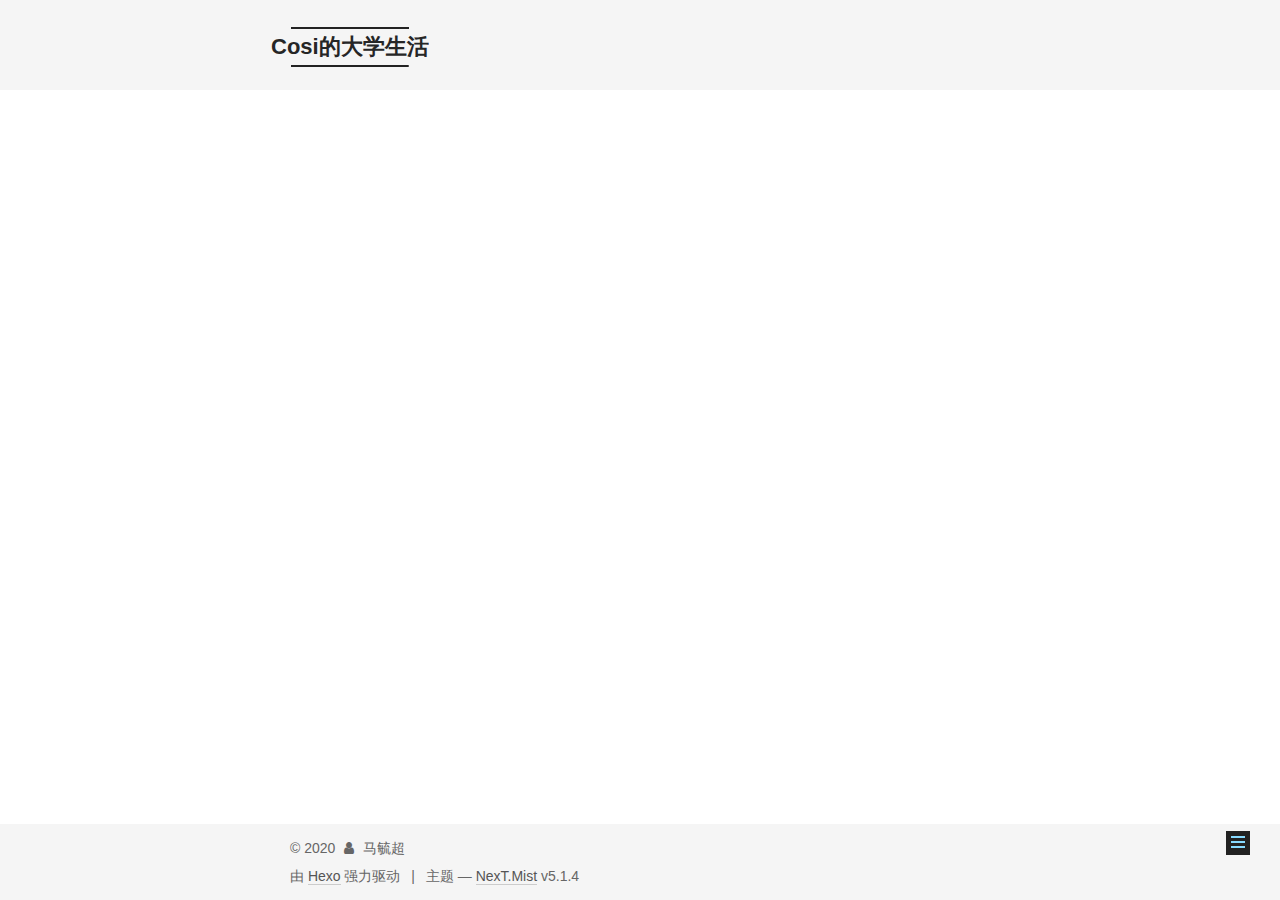
==== about/index.html @ bc575782 "Site updated: 2020-02-13 23:51:41" ====
<!DOCTYPE html>



  


<html class="theme-next mist use-motion" lang="zh-Hans">
<head>
  <meta charset="UTF-8"/>
<meta http-equiv="X-UA-Compatible" content="IE=edge" />
<meta name="viewport" content="width=device-width, initial-scale=1, maximum-scale=1"/>
<meta name="theme-color" content="#222">









<meta http-equiv="Cache-Control" content="no-transform" />
<meta http-equiv="Cache-Control" content="no-siteapp" />
















  
  
  <link href="/lib/fancybox/source/jquery.fancybox.css?v=2.1.5" rel="stylesheet" type="text/css" />







<link href="/lib/font-awesome/css/font-awesome.min.css?v=4.6.2" rel="stylesheet" type="text/css" />

<link href="/css/main.css?v=5.1.4" rel="stylesheet" type="text/css" />


  <link rel="apple-touch-icon" sizes="180x180" href="/images/apple-touch-icon-next.png?v=5.1.4">


  <link rel="icon" type="image/png" sizes="32x32" href="/images/favicon-32x32-next.png?v=5.1.4">


  <link rel="icon" type="image/png" sizes="16x16" href="/images/favicon-16x16-next.png?v=5.1.4">


  <link rel="mask-icon" href="/images/logo.svg?v=5.1.4" color="#222">





  <meta name="keywords" content="Hexo, NexT" />










<meta property="og:type" content="website">
<meta property="og:title" content="about">
<meta property="og:url" content="http://yoursite.com/about/index.html">
<meta property="og:site_name" content="Cosi的大学生活">
<meta property="article:published_time" content="2020-02-13T15:47:50.000Z">
<meta property="article:modified_time" content="2020-02-13T15:47:50.773Z">
<meta property="article:author" content="马毓超">
<meta name="twitter:card" content="summary">



<script type="text/javascript" id="hexo.configurations">
  var NexT = window.NexT || {};
  var CONFIG = {
    root: '/',
    scheme: 'Mist',
    version: '5.1.4',
    sidebar: {"position":"left","display":"post","offset":12,"b2t":false,"scrollpercent":false,"onmobile":false},
    fancybox: true,
    tabs: true,
    motion: {"enable":true,"async":false,"transition":{"post_block":"fadeIn","post_header":"slideDownIn","post_body":"slideDownIn","coll_header":"slideLeftIn","sidebar":"slideUpIn"}},
    duoshuo: {
      userId: '0',
      author: '博主'
    },
    algolia: {
      applicationID: '',
      apiKey: '',
      indexName: '',
      hits: {"per_page":10},
      labels: {"input_placeholder":"Search for Posts","hits_empty":"We didn't find any results for the search: ${query}","hits_stats":"${hits} results found in ${time} ms"}
    }
  };
</script>



  <link rel="canonical" href="http://yoursite.com/about/"/>





  <title>about | Cosi的大学生活</title>
  








<meta name="generator" content="Hexo 4.2.0"></head>

<body itemscope itemtype="http://schema.org/WebPage" lang="zh-Hans">

  
  
    
  

  <div class="container sidebar-position-left page-post-detail">
    <div class="headband"></div>

    <header id="header" class="header" itemscope itemtype="http://schema.org/WPHeader">
      <div class="header-inner"><div class="site-brand-wrapper">
  <div class="site-meta ">
    

    <div class="custom-logo-site-title">
      <a href="/"  class="brand" rel="start">
        <span class="logo-line-before"><i></i></span>
        <span class="site-title">Cosi的大学生活</span>
        <span class="logo-line-after"><i></i></span>
      </a>
    </div>
      
        <p class="site-subtitle">关于诗和远方以及眼前的苟且</p>
      
  </div>

  <div class="site-nav-toggle">
    <button>
      <span class="btn-bar"></span>
      <span class="btn-bar"></span>
      <span class="btn-bar"></span>
    </button>
  </div>
</div>

<nav class="site-nav">
  

  
    <ul id="menu" class="menu">
      
        
        <li class="menu-item menu-item-home">
          <a href="/%20" rel="section">
            
              <i class="menu-item-icon fa fa-fw fa-home"></i> <br />
            
            首页
          </a>
        </li>
      
        
        <li class="menu-item menu-item-about">
          <a href="/about/%20" rel="section">
            
              <i class="menu-item-icon fa fa-fw fa-user"></i> <br />
            
            关于
          </a>
        </li>
      
        
        <li class="menu-item menu-item-tags">
          <a href="/tags/%20" rel="section">
            
              <i class="menu-item-icon fa fa-fw fa-tags"></i> <br />
            
            标签
          </a>
        </li>
      
        
        <li class="menu-item menu-item-categories">
          <a href="/categories/%20" rel="section">
            
              <i class="menu-item-icon fa fa-fw fa-th"></i> <br />
            
            分类
          </a>
        </li>
      
        
        <li class="menu-item menu-item-archives">
          <a href="/archives/%20" rel="section">
            
              <i class="menu-item-icon fa fa-fw fa-archive"></i> <br />
            
            归档
          </a>
        </li>
      

      
    </ul>
  

  
</nav>



 </div>
    </header>

    <main id="main" class="main">
      <div class="main-inner">
        <div class="content-wrap">
          <div id="content" class="content">
            

  <div id="posts" class="posts-expand">
    
    
    
    <div class="post-block page">
      <header class="post-header">

	<h1 class="post-title" itemprop="name headline">about</h1>



</header>

      
      
      
      <div class="post-body">
        
        
          
        
      </div>
      
      
      
    </div>
    
    
    
  </div>


          </div>
          


          

  



        </div>
        
          
  
  <div class="sidebar-toggle">
    <div class="sidebar-toggle-line-wrap">
      <span class="sidebar-toggle-line sidebar-toggle-line-first"></span>
      <span class="sidebar-toggle-line sidebar-toggle-line-middle"></span>
      <span class="sidebar-toggle-line sidebar-toggle-line-last"></span>
    </div>
  </div>

  <aside id="sidebar" class="sidebar">
    
    <div class="sidebar-inner">

      

      

      <section class="site-overview-wrap sidebar-panel sidebar-panel-active">
        <div class="site-overview">
          <div class="site-author motion-element" itemprop="author" itemscope itemtype="http://schema.org/Person">
            
              <p class="site-author-name" itemprop="name">马毓超</p>
              <p class="site-description motion-element" itemprop="description"></p>
          </div>

          <nav class="site-state motion-element">

            
              <div class="site-state-item site-state-posts">
              
                <a href="/archives/%20%7C%7C%20archive">
              
                  <span class="site-state-item-count">1</span>
                  <span class="site-state-item-name">日志</span>
                </a>
              </div>
            

            

            

          </nav>

          

          

          
          

          
          

          

        </div>
      </section>

      

      

    </div>
  </aside>


        
      </div>
    </main>

    <footer id="footer" class="footer">
      <div class="footer-inner">
        <div class="copyright">&copy; <span itemprop="copyrightYear">2020</span>
  <span class="with-love">
    <i class="fa fa-user"></i>
  </span>
  <span class="author" itemprop="copyrightHolder">马毓超</span>

  
</div>


  <div class="powered-by">由 <a class="theme-link" target="_blank" href="https://hexo.io">Hexo</a> 强力驱动</div>



  <span class="post-meta-divider">|</span>



  <div class="theme-info">主题 &mdash; <a class="theme-link" target="_blank" href="https://github.com/iissnan/hexo-theme-next">NexT.Mist</a> v5.1.4</div>




        







        
      </div>
    </footer>

    
      <div class="back-to-top">
        <i class="fa fa-arrow-up"></i>
        
      </div>
    

    

  </div>

  

<script type="text/javascript">
  if (Object.prototype.toString.call(window.Promise) !== '[object Function]') {
    window.Promise = null;
  }
</script>









  












  
  
    <script type="text/javascript" src="/lib/jquery/index.js?v=2.1.3"></script>
  

  
  
    <script type="text/javascript" src="/lib/fastclick/lib/fastclick.min.js?v=1.0.6"></script>
  

  
  
    <script type="text/javascript" src="/lib/jquery_lazyload/jquery.lazyload.js?v=1.9.7"></script>
  

  
  
    <script type="text/javascript" src="/lib/velocity/velocity.min.js?v=1.2.1"></script>
  

  
  
    <script type="text/javascript" src="/lib/velocity/velocity.ui.min.js?v=1.2.1"></script>
  

  
  
    <script type="text/javascript" src="/lib/fancybox/source/jquery.fancybox.pack.js?v=2.1.5"></script>
  


  


  <script type="text/javascript" src="/js/src/utils.js?v=5.1.4"></script>

  <script type="text/javascript" src="/js/src/motion.js?v=5.1.4"></script>



  
  

  
  <script type="text/javascript" src="/js/src/scrollspy.js?v=5.1.4"></script>
<script type="text/javascript" src="/js/src/post-details.js?v=5.1.4"></script>



  


  <script type="text/javascript" src="/js/src/bootstrap.js?v=5.1.4"></script>



  


  




	





  





  












  





  

  

  

  
  

  

  

  

</body>
</html>
---- css/main.css ----
/* normalize.css v3.0.2 | MIT License | git.io/normalize */
html {
  font-family: sans-serif; /* 1 */
  -ms-text-size-adjust: 100%; /* 2 */
  -webkit-text-size-adjust: 100%; /* 2 */
}
body {
  margin: 0;
}
article,
aside,
details,
figcaption,
figure,
footer,
header,
hgroup,
main,
menu,
nav,
section,
summary {
  display: block;
}
audio,
canvas,
progress,
video {
  display: inline-block; /* 1 */
  vertical-align: baseline; /* 2 */
}
audio:not([controls]) {
  display: none;
  height: 0;
}
[hidden],
template {
  display: none;
}
a {
  background-color: transparent;
}
a:active,
a:hover {
  outline: 0;
}
abbr[title] {
  border-bottom: 1px dotted;
}
b,
strong {
  font-weight: bold;
}
dfn {
  font-style: italic;
}
h1 {
  font-size: 2em;
  margin: 0.67em 0;
}
mark {
  background: #ff0;
  color: #000;
}
small {
  font-size: 80%;
}
sub,
sup {
  font-size: 75%;
  line-height: 0;
  position: relative;
  vertical-align: baseline;
}
sup {
  top: -0.5em;
}
sub {
  bottom: -0.25em;
}
img {
  border: 0;
}
svg:not(:root) {
  overflow: hidden;
}
figure {
  margin: 1em 40px;
}
hr {
  -moz-box-sizing: content-box;
  box-sizing: content-box;
  height: 0;
}
pre {
  overflow: auto;
}
code,
kbd,
pre,
samp {
  font-family: monospace, monospace;
  font-size: 1em;
}
button,
input,
optgroup,
select,
textarea {
  color: inherit; /* 1 */
  font: inherit; /* 2 */
  margin: 0; /* 3 */
}
button {
  overflow: visible;
}
button,
select {
  text-transform: none;
}
button,
html input[type="button"],
input[type="reset"],
input[type="submit"] {
  -webkit-appearance: button; /* 2 */
  cursor: pointer; /* 3 */
}
button[disabled],
html input[disabled] {
  cursor: default;
}
button::-moz-focus-inner,
input::-moz-focus-inner {
  border: 0;
  padding: 0;
}
input {
  line-height: normal;
}
input[type="checkbox"],
input[type="radio"] {
  box-sizing: border-box; /* 1 */
  padding: 0; /* 2 */
}
input[type="number"]::-webkit-inner-spin-button,
input[type="number"]::-webkit-outer-spin-button {
  height: auto;
}
input[type="search"] {
  -webkit-appearance: textfield; /* 1 */
  -moz-box-sizing: content-box;
  -webkit-box-sizing: content-box; /* 2 */
  box-sizing: content-box;
}
input[type="search"]::-webkit-search-cancel-button,
input[type="search"]::-webkit-search-decoration {
  -webkit-appearance: none;
}
fieldset {
  border: 1px solid #c0c0c0;
  margin: 0 2px;
  padding: 0.35em 0.625em 0.75em;
}
legend {
  border: 0; /* 1 */
  padding: 0; /* 2 */
}
textarea {
  overflow: auto;
}
optgroup {
  font-weight: bold;
}
table {
  border-collapse: collapse;
  border-spacing: 0;
}
td,
th {
  padding: 0;
}
::selection {
  background: #262a30;
  color: #fff;
}
body {
  position: relative;
  font-family: 'Lato', "PingFang SC", "Microsoft YaHei", sans-serif;
  font-size: 14px;
  line-height: 2;
  color: #555;
  background: #fff;
}
@media (max-width: 767px) {
  body {
    padding-right: 0 !important;
  }
}
@media (min-width: 768px) and (max-width: 991px) {
  body {
    padding-right: 0 !important;
  }
}
@media (min-width: 1600px) {
  body {
    font-size: 16px;
  }
}
h1,
h2,
h3,
h4,
h5,
h6 {
  margin: 0;
  padding: 0;
  font-weight: bold;
  line-height: 1.5;
  font-family: 'Lato', "PingFang SC", "Microsoft YaHei", sans-serif;
}
h2,
h3,
h4,
h5,
h6 {
  margin: 20px 0 15px;
}
h1 {
  font-size: 24px;
}
@media (max-width: 767px) {
  h1 {
    font-size: 20px;
  }
}
h2 {
  font-size: 22px;
}
@media (max-width: 767px) {
  h2 {
    font-size: 18px;
  }
}
h3 {
  font-size: 20px;
}
@media (max-width: 767px) {
  h3 {
    font-size: 16px;
  }
}
h4 {
  font-size: 18px;
}
@media (max-width: 767px) {
  h4 {
    font-size: 14px;
  }
}
h5 {
  font-size: 16px;
}
@media (max-width: 767px) {
  h5 {
    font-size: 12px;
  }
}
h6 {
  font-size: 14px;
}
@media (max-width: 767px) {
  h6 {
    font-size: 10px;
  }
}
p {
  margin: 0 0 20px 0;
}
a {
  color: #555;
  text-decoration: none;
  outline: none;
  border-bottom: 1px solid #999;
  word-wrap: break-word;
}
a:hover {
  color: #222;
  border-bottom-color: #222;
}
blockquote {
  margin: 0;
  padding: 0;
}
img {
  display: block;
  margin: auto;
  max-width: 100%;
  height: auto;
}
hr {
  margin: 40px 0;
  height: 3px;
  border: none;
  background-color: #ddd;
  background-image: repeating-linear-gradient(-45deg, #fff, #fff 4px, transparent 4px, transparent 8px);
}
blockquote {
  padding: 0 15px;
  color: #666;
  border-left: 4px solid #ddd;
}
blockquote cite::before {
  content: "-";
  padding: 0 5px;
}
dt {
  font-weight: 700;
}
dd {
  margin: 0;
  padding: 0;
}
kbd {
  border: 1px solid #ccc;
  border-radius: 0.2em;
  box-shadow: 0.1em 0.1em 0.2em rgba(0,0,0,0.1);
  background-color: #f9f9f9;
  font-family: inherit;
  background-image: -webkit-linear-gradient(top, #eee, #fff, #eee);
  padding: 0.1em 0.3em;
  white-space: nowrap;
}
.text-left {
  text-align: left;
}
.text-center {
  text-align: center;
}
.text-right {
  text-align: right;
}
.text-justify {
  text-align: justify;
}
.text-nowrap {
  white-space: nowrap;
}
.text-lowercase {
  text-transform: lowercase;
}
.text-uppercase {
  text-transform: uppercase;
}
.text-capitalize {
  text-transform: capitalize;
}
.center-block {
  display: block;
  margin-left: auto;
  margin-right: auto;
}
.clearfix:before,
.clearfix:after {
  content: " ";
  display: table;
}
.clearfix:after {
  clear: both;
}
.pullquote {
  width: 45%;
}
.pullquote.left {
  float: left;
  margin-left: 5px;
  margin-right: 10px;
}
.pullquote.right {
  float: right;
  margin-left: 10px;
  margin-right: 5px;
}
.affix.affix.affix {
  position: fixed;
}
.translation {
  margin-top: -20px;
  font-size: 14px;
  color: #999;
}
.scrollbar-measure {
  width: 100px;
  height: 100px;
  overflow: scroll;
  position: absolute;
  top: -9999px;
}
.use-motion .motion-element {
  opacity: 0;
}
table {
  margin: 20px 0;
  width: 100%;
  border-collapse: collapse;
  border-spacing: 0;
  border: 1px solid #ddd;
  font-size: 14px;
  table-layout: fixed;
  word-wrap: break-all;
}
table>tbody>tr:nth-of-type(odd) {
  background-color: #f9f9f9;
}
table>tbody>tr:hover {
  background-color: #f5f5f5;
}
caption,
th,
td {
  padding: 8px;
  text-align: left;
  vertical-align: middle;
  font-weight: normal;
}
th,
td {
  border-bottom: 3px solid #ddd;
  border-right: 1px solid #eee;
}
th {
  padding-bottom: 10px;
  font-weight: 700;
}
td {
  border-bottom-width: 1px;
}
html,
body {
  height: 100%;
}
.container {
  position: relative;
  min-height: 100%;
}
.header-inner {
  margin: 0 auto;
  padding: 100px 0 70px;
  width: 700px;
}
@media (min-width: 1600px) {
  .container .header-inner {
    width: 900px;
  }
}
.main {
  padding-bottom: 150px;
}
.main-inner {
  margin: 0 auto;
  width: 700px;
}
@media (min-width: 1600px) {
  .container .main-inner {
    width: 900px;
  }
}
.footer {
  position: absolute;
  left: 0;
  bottom: 0;
  width: 100%;
  min-height: 50px;
}
.footer-inner {
  box-sizing: border-box;
  margin: 20px auto;
  width: 700px;
}
@media (min-width: 1600px) {
  .container .footer-inner {
    width: 900px;
  }
}
pre,
.highlight {
  overflow: auto;
  margin: 20px 0;
  padding: 0;
  font-size: 13px;
  color: #4d4d4c;
  background: #f7f7f7;
  line-height: 1.6;
}
pre,
code {
  font-family: consolas, Menlo, "PingFang SC", "Microsoft YaHei", monospace;
}
code {
  padding: 2px 4px;
  word-wrap: break-word;
  color: #555;
  background: #eee;
  border-radius: 3px;
  font-size: 13px;
}
pre {
  padding: 10px;
}
pre code {
  padding: 0;
  color: #4d4d4c;
  background: none;
  text-shadow: none;
}
.highlight {
  border-radius: 1px;
}
.highlight pre {
  border: none;
  margin: 0;
  padding: 10px 0;
}
.highlight table {
  margin: 0;
  width: auto;
  border: none;
}
.highlight td {
  border: none;
  padding: 0;
}
.highlight figcaption {
  font-size: 1em;
  color: #4d4d4c;
  line-height: 1em;
  margin-bottom: 1em;
}
.highlight figcaption:before,
.highlight figcaption:after {
  content: " ";
  display: table;
}
.highlight figcaption:after {
  clear: both;
}
.highlight figcaption a {
  float: right;
  color: #4d4d4c;
}
.highlight figcaption a:hover {
  border-bottom-color: #4d4d4c;
}
.highlight .gutter pre {
  padding-left: 10px;
  padding-right: 10px;
  color: #869194;
  text-align: right;
  background-color: #eff2f3;
}
.highlight .code pre {
  width: 100%;
  padding-left: 10px;
  padding-right: 10px;
  background-color: #f7f7f7;
}
.highlight .line {
  height: 20px;
}
.gutter {
  -webkit-user-select: none;
  -moz-user-select: none;
  -ms-user-select: none;
  user-select: none;
}
.gist table {
  width: auto;
}
.gist table td {
  border: none;
}
pre .deletion {
  background: #fdd;
}
pre .addition {
  background: #dfd;
}
pre .meta {
  color: #8959a8;
}
pre .comment {
  color: #8e908c;
}
pre .variable,
pre .attribute,
pre .tag,
pre .regexp,
pre .ruby .constant,
pre .xml .tag .title,
pre .xml .pi,
pre .xml .doctype,
pre .html .doctype,
pre .css .id,
pre .css .class,
pre .css .pseudo {
  color: #c82829;
}
pre .number,
pre .preprocessor,
pre .built_in,
pre .literal,
pre .params,
pre .constant,
pre .command {
  color: #f5871f;
}
pre .ruby .class .title,
pre .css .rules .attribute,
pre .string,
pre .value,
pre .inheritance,
pre .header,
pre .ruby .symbol,
pre .xml .cdata,
pre .special,
pre .number,
pre .formula {
  color: #718c00;
}
pre .title,
pre .css .hexcolor {
  color: #3e999f;
}
pre .function,
pre .python .decorator,
pre .python .title,
pre .ruby .function .title,
pre .ruby .title .keyword,
pre .perl .sub,
pre .javascript .title,
pre .coffeescript .title {
  color: #4271ae;
}
pre .keyword,
pre .javascript .function {
  color: #8959a8;
}
.full-image.full-image.full-image.full-image {
  border: none;
  max-width: 100%;
  width: auto;
  margin: 20px auto 25px;
}
@media (min-width: 992px) {
  .full-image.full-image.full-image.full-image {
    max-width: none;
    width: 110%;
    margin: 25px -5%;
  }
}
.blockquote-center,
.page-home .post-type-quote blockquote,
.page-post-detail .post-type-quote blockquote {
  position: relative;
  margin: 40px 0;
  padding: 0;
  border-left: none;
  text-align: center;
}
.blockquote-center::before,
.page-home .post-type-quote blockquote::before,
.page-post-detail .post-type-quote blockquote::before,
.blockquote-center::after,
.page-home .post-type-quote blockquote::after,
.page-post-detail .post-type-quote blockquote::after {
  position: absolute;
  content: ' ';
  display: block;
  width: 100%;
  height: 24px;
  opacity: 0.2;
  background-repeat: no-repeat;
  background-position: 0 -6px;
  background-size: 22px 22px;
}
.blockquote-center::before,
.page-home .post-type-quote blockquote::before,
.page-post-detail .post-type-quote blockquote::before {
  top: -20px;
  background-image: url("../images/quote-l.svg");
  border-top: 1px solid #ccc;
}
.blockquote-center::after,
.page-home .post-type-quote blockquote::after,
.page-post-detail .post-type-quote blockquote::after {
  bottom: -20px;
  background-image: url("../images/quote-r.svg");
  border-bottom: 1px solid #ccc;
  background-position: 100% 8px;
}
.blockquote-center p,
.page-home .post-type-quote blockquote p,
.page-post-detail .post-type-quote blockquote p,
.blockquote-center div,
.page-home .post-type-quote blockquote div,
.page-post-detail .post-type-quote blockquote div {
  text-align: center;
}
.post .post-body .group-picture img {
  box-sizing: border-box;
  padding: 0 3px;
  border: none;
}
.post .group-picture-row {
  overflow: hidden;
  margin-top: 6px;
}
.post .group-picture-row:first-child {
  margin-top: 0;
}
.post .group-picture-column {
  float: left;
}
.page-post-detail .post-body .group-picture-column {
  float: none;
  margin-top: 10px;
  width: auto !important;
}
.page-post-detail .post-body .group-picture-column img {
  margin: 0 auto;
}
.page-archive .group-picture-container {
  overflow: hidden;
}
.page-archive .group-picture-row {
  float: left;
}
.page-archive .group-picture-row:first-child {
  margin-top: 6px;
}
.page-archive .group-picture-column {
  max-width: 150px;
  max-height: 150px;
}
.post-body .note {
  position: relative;
  padding: 15px;
  margin-bottom: 20px;
  border: 1px solid #eee;
  border-left-width: 5px;
  border-radius: 3px;
}
.post-body .note h2,
.post-body .note h3,
.post-body .note h4,
.post-body .note h5,
.post-body .note h6 {
  margin-top: 0;
  margin-bottom: 0;
  border-bottom: initial;
  padding-top: 0 !important;
}
.post-body .note p:first-child,
.post-body .note ul:first-child,
.post-body .note ol:first-child,
.post-body .note table:first-child,
.post-body .note pre:first-child,
.post-body .note blockquote:first-child {
  margin-top: 0;
}
.post-body .note p:last-child,
.post-body .note ul:last-child,
.post-body .note ol:last-child,
.post-body .note table:last-child,
.post-body .note pre:last-child,
.post-body .note blockquote:last-child {
  margin-bottom: 0;
}
.post-body .note.default {
  border-left-color: #777;
}
.post-body .note.default h2,
.post-body .note.default h3,
.post-body .note.default h4,
.post-body .note.default h5,
.post-body .note.default h6 {
  color: #777;
}
.post-body .note.primary {
  border-left-color: #6f42c1;
}
.post-body .note.primary h2,
.post-body .note.primary h3,
.post-body .note.primary h4,
.post-body .note.primary h5,
.post-body .note.primary h6 {
  color: #6f42c1;
}
.post-body .note.info {
  border-left-color: #428bca;
}
.post-body .note.info h2,
.post-body .note.info h3,
.post-body .note.info h4,
.post-body .note.info h5,
.post-body .note.info h6 {
  color: #428bca;
}
.post-body .note.success {
  border-left-color: #5cb85c;
}
.post-body .note.success h2,
.post-body .note.success h3,
.post-body .note.success h4,
.post-body .note.success h5,
.post-body .note.success h6 {
  color: #5cb85c;
}
.post-body .note.warning {
  border-left-color: #f0ad4e;
}
.post-body .note.warning h2,
.post-body .note.warning h3,
.post-body .note.warning h4,
.post-body .note.warning h5,
.post-body .note.warning h6 {
  color: #f0ad4e;
}
.post-body .note.danger {
  border-left-color: #d9534f;
}
.post-body .note.danger h2,
.post-body .note.danger h3,
.post-body .note.danger h4,
.post-body .note.danger h5,
.post-body .note.danger h6 {
  color: #d9534f;
}
.post-body .label {
  display: inline;
  padding: 0 2px;
  white-space: nowrap;
}
.post-body .label.default {
  background-color: #f0f0f0;
}
.post-body .label.primary {
  background-color: #efe6f7;
}
.post-body .label.info {
  background-color: #e5f2f8;
}
.post-body .label.success {
  background-color: #e7f4e9;
}
.post-body .label.warning {
  background-color: #fcf6e1;
}
.post-body .label.danger {
  background-color: #fae8eb;
}
.post-body .tabs {
  position: relative;
  display: block;
  margin-bottom: 20px;
  padding-top: 10px;
}
.post-body .tabs ul.nav-tabs {
  margin: 0;
  padding: 0;
  display: flex;
  margin-bottom: -1px;
}
@media (max-width: 413px) {
  .post-body .tabs ul.nav-tabs {
    display: block;
    margin-bottom: 5px;
  }
}
.post-body .tabs ul.nav-tabs li.tab {
  list-style-type: none !important;
  margin: 0 0.25em 0 0;
  border-top: 3px solid transparent;
  border-left: 1px solid transparent;
  border-right: 1px solid transparent;
}
@media (max-width: 413px) {
  .post-body .tabs ul.nav-tabs li.tab {
    margin: initial;
    border-top: 1px solid transparent;
    border-left: 3px solid transparent;
    border-right: 1px solid transparent;
    border-bottom: 1px solid transparent;
  }
}
.post-body .tabs ul.nav-tabs li.tab a {
  outline: 0;
  border-bottom: initial;
  display: block;
  line-height: 1.8em;
  padding: 0.25em 0.75em;
  transition-duration: 0.2s;
  transition-timing-function: ease-out;
  transition-delay: 0s;
}
.post-body .tabs ul.nav-tabs li.tab a i {
  width: 1.285714285714286em;
}
.post-body .tabs ul.nav-tabs li.tab.active {
  border-top: 3px solid #fc6423;
  border-left: 1px solid #ddd;
  border-right: 1px solid #ddd;
  background-color: #fff;
}
@media (max-width: 413px) {
  .post-body .tabs ul.nav-tabs li.tab.active {
    border-top: 1px solid #ddd;
    border-left: 3px solid #fc6423;
    border-right: 1px solid #ddd;
    border-bottom: 1px solid #ddd;
  }
}
.post-body .tabs ul.nav-tabs li.tab.active a {
  cursor: default;
  color: #555;
}
.post-body .tabs .tab-content {
  background-color: #fff;
}
.post-body .tabs .tab-content .tab-pane {
  border: 1px solid #ddd;
  padding: 20px 20px 0 20px;
}
.post-body .tabs .tab-content .tab-pane:not(.active) {
  display: none !important;
}
.post-body .tabs .tab-content .tab-pane.active {
  display: block !important;
}
.btn {
  display: inline-block;
  padding: 0 20px;
  font-size: 14px;
  color: #555;
  background: transparent;
  border: 2px solid #222;
  text-decoration: none;
  border-radius: 0;
  transition-property: background-color;
  transition-duration: 0.2s;
  transition-timing-function: ease-in-out;
  transition-delay: 0s;
  line-height: 2;
}
.btn:hover {
  border-color: #222;
  color: #222;
  background: #fff;
}
.btn +.btn {
  margin: 0 0 8px 8px;
}
.btn .fa-fw {
  width: 1.285714285714286em;
  text-align: left;
}
.btn-bar {
  display: block;
  width: 22px;
  height: 2px;
  background: #555;
  border-radius: 1px;
}
.btn-bar+.btn-bar {
  margin-top: 4px;
}
.pagination {
  margin: 120px 0 40px;
  text-align: center;
  border-top: 1px solid #eee;
}
.page-number-basic,
.pagination .prev,
.pagination .next,
.pagination .page-number,
.pagination .space {
  display: inline-block;
  position: relative;
  top: -1px;
  margin: 0 10px;
  padding: 0 11px;
}
@media (max-width: 767px) {
  .page-number-basic,
  .pagination .prev,
  .pagination .next,
  .pagination .page-number,
  .pagination .space {
    margin: 0 5px;
  }
}
.pagination .prev,
.pagination .next,
.pagination .page-number {
  border-bottom: 0;
  border-top: 1px solid #eee;
  transition-property: border-color;
  transition-duration: 0.2s;
  transition-timing-function: ease-in-out;
  transition-delay: 0s;
}
.pagination .prev:hover,
.pagination .next:hover,
.pagination .page-number:hover {
  border-top-color: #222;
}
.pagination .space {
  padding: 0;
  margin: 0;
}
.pagination .prev {
  margin-left: 0;
}
.pagination .next {
  margin-right: 0;
}
.pagination .page-number.current {
  color: #fff;
  background: #ccc;
  border-top-color: #ccc;
}
@media (max-width: 767px) {
  .pagination {
    border-top: none;
  }
  .pagination .prev,
  .pagination .next,
  .pagination .page-number {
    margin-bottom: 10px;
    border-top: 0;
    border-bottom: 1px solid #eee;
    padding: 0 10px;
  }
  .pagination .prev:hover,
  .pagination .next:hover,
  .pagination .page-number:hover {
    border-bottom-color: #222;
  }
}
.comments {
  margin: 60px 20px 0;
}
.tag-cloud {
  text-align: center;
}
.tag-cloud a {
  display: inline-block;
  margin: 10px;
}
.back-to-top {
  box-sizing: border-box;
  position: fixed;
  bottom: -100px;
  right: 30px;
  z-index: 1050;
  padding: 0 6px;
  width: 24px;
  background: #222;
  font-size: 12px;
  opacity: 1;
  color: #fff;
  cursor: pointer;
  text-align: center;
  -webkit-transform: translateZ(0);
  transition-property: bottom;
  transition-duration: 0.2s;
  transition-timing-function: ease-in-out;
  transition-delay: 0s;
}
@media (min-width: 768px) and (max-width: 991px) {
  .back-to-top {
    display: none !important;
  }
}
@media (max-width: 767px) {
  .back-to-top {
    display: none !important;
  }
}
.back-to-top.back-to-top-on {
  bottom: 19px;
}
.header {
  background: transparent;
}
.header-inner {
  position: relative;
}
.headband {
  height: 3px;
  background: #222;
}
.site-meta {
  margin: 0;
  text-align: left;
}
@media (max-width: 767px) {
  .site-meta {
    text-align: center;
  }
}
.brand {
  position: relative;
  display: inline-block;
  padding: 0 40px;
  color: #222;
  background: #222;
  border-bottom: none;
}
.brand:hover {
  color: #222;
}
.logo {
  display: inline-block;
  margin-right: 5px;
  line-height: 36px;
  vertical-align: top;
}
.site-title {
  display: inline-block;
  vertical-align: top;
  line-height: 36px;
  font-size: 20px;
  font-weight: normal;
  font-family: 'Lato', "PingFang SC", "Microsoft YaHei", sans-serif;
}
.site-subtitle {
  margin-top: 10px;
  font-size: 13px;
  color: #999;
}
.use-motion .brand {
  opacity: 0;
}
.use-motion .logo,
.use-motion .site-title,
.use-motion .site-subtitle {
  opacity: 0;
  position: relative;
  top: -10px;
}
.site-nav-toggle {
  display: none;
  position: absolute;
  top: 10px;
  left: 10px;
}
@media (max-width: 767px) {
  .site-nav-toggle {
    display: block;
  }
}
.site-nav-toggle button {
  margin-top: 2px;
  padding: 9px 10px;
  background: transparent;
  border: none;
}
@media (max-width: 767px) {
  .site-nav {
    display: none;
    margin: 0 -10px;
    padding: 0 10px;
    clear: both;
    border-top: 1px solid #ddd;
  }
}
@media (min-width: 768px) and (max-width: 991px) {
  .site-nav {
    display: block !important;
  }
}
@media (min-width: 992px) {
  .site-nav {
    display: block !important;
  }
}
.menu {
  margin-top: 20px;
  padding-left: 0;
  text-align: center;
}
.menu .menu-item {
  display: inline-block;
  margin: 0 10px;
  list-style: none;
}
@media screen and (max-width: 767px) {
  .menu .menu-item {
    margin-top: 10px;
  }
}
.menu .menu-item a {
  display: block;
  font-size: 13px;
  line-height: inherit;
  border-bottom: 1px solid transparent;
  transition-property: border-color;
  transition-duration: 0.2s;
  transition-timing-function: ease-in-out;
  transition-delay: 0s;
}
.menu .menu-item a:hover {
  border-bottom-color: #222;
}
.menu .menu-item .fa {
  margin-right: 5px;
}
.use-motion .menu-item {
  opacity: 0;
}
.post-body {
  font-family: 'Lato', "PingFang SC", "Microsoft YaHei", sans-serif;
}
@media (max-width: 767px) {
  .post-body {
    word-break: break-word;
  }
}
.post-body .fancybox img {
  display: block !important;
  margin: 0 auto;
  cursor: pointer;
  cursor: zoom-in;
  cursor: -webkit-zoom-in;
}
.post-body .image-caption,
.post-body .figure .caption {
  margin: -20px auto 15px;
  text-align: center;
  font-size: 14px;
  color: #999;
  font-weight: bold;
  line-height: 1;
}
.post-sticky-flag {
  display: inline-block;
  font-size: 16px;
  -ms-transform: rotate(30deg);
  -webkit-transform: rotate(30deg);
  -moz-transform: rotate(30deg);
  -ms-transform: rotate(30deg);
  -o-transform: rotate(30deg);
  transform: rotate(30deg);
}
.use-motion .post-block,
.use-motion .pagination,
.use-motion .comments {
  opacity: 0;
}
.use-motion .post-header {
  opacity: 0;
}
.use-motion .post-body {
  opacity: 0;
}
.use-motion .collection-title {
  opacity: 0;
}
.posts-expand {
  padding-top: 40px;
}
@media (max-width: 767px) {
  .posts-expand {
    margin: 0 20px;
  }
  .post-body pre .gutter pre {
    padding-right: 10px;
  }
  .post-body .highlight {
    margin-left: 0px;
    margin-right: 0px;
    padding: 0;
  }
  .post-body .highlight .gutter pre {
    padding-right: 10px;
  }
}
@media (min-width: 992px) {
  .posts-expand .post-body {
    text-align: justify;
  }
}
.posts-expand .post-body h2,
.posts-expand .post-body h3,
.posts-expand .post-body h4,
.posts-expand .post-body h5,
.posts-expand .post-body h6 {
  padding-top: 10px;
}
.posts-expand .post-body h2 .header-anchor,
.posts-expand .post-body h3 .header-anchor,
.posts-expand .post-body h4 .header-anchor,
.posts-expand .post-body h5 .header-anchor,
.posts-expand .post-body h6 .header-anchor {
  float: right;
  margin-left: 10px;
  color: #ccc;
  border-bottom-style: none;
  visibility: hidden;
}
.posts-expand .post-body h2 .header-anchor:hover,
.posts-expand .post-body h3 .header-anchor:hover,
.posts-expand .post-body h4 .header-anchor:hover,
.posts-expand .post-body h5 .header-anchor:hover,
.posts-expand .post-body h6 .header-anchor:hover {
  color: inherit;
}
.posts-expand .post-body h2:hover .header-anchor,
.posts-expand .post-body h3:hover .header-anchor,
.posts-expand .post-body h4:hover .header-anchor,
.posts-expand .post-body h5:hover .header-anchor,
.posts-expand .post-body h6:hover .header-anchor {
  visibility: visible;
}
.posts-expand .post-body ul li {
  list-style: circle;
}
.posts-expand .post-body img {
  box-sizing: border-box;
  margin: auto;
  padding: 3px;
  border: 1px solid #ddd;
}
.posts-expand .post-body .fancybox img {
  margin: 0 auto 25px;
}
@media (max-width: 767px) {
  .posts-collapse {
    margin: 0 20px;
  }
  .posts-collapse .post-title,
  .posts-collapse .post-meta {
    display: block;
    width: auto;
    text-align: left;
  }
}
.posts-collapse {
  position: relative;
  z-index: 1010;
  margin-left: 0;
}
.posts-collapse::after {
  content: " ";
  position: absolute;
  top: 20px;
  left: 0;
  margin-left: -2px;
  width: 4px;
  height: 100%;
  background: #f5f5f5;
  z-index: -1;
}
@media (max-width: 767px) {
  .posts-collapse {
    margin: 0 20px;
  }
}
.posts-collapse .collection-title {
  position: relative;
  margin: 60px 0;
}
.posts-collapse .collection-title h1,
.posts-collapse .collection-title h2 {
  margin-left: 20px;
}
.posts-collapse .collection-title small {
  color: #bbb;
  margin-left: 5px;
}
.posts-collapse .collection-title::before {
  content: " ";
  position: absolute;
  left: 0;
  top: 50%;
  margin-left: -4px;
  margin-top: -4px;
  width: 8px;
  height: 8px;
  background: #bbb;
  border-radius: 50%;
}
.posts-collapse .post {
  margin: 30px 0;
}
.posts-collapse .post-header {
  position: relative;
  transition-duration: 0.2s;
  transition-timing-function: ease-in-out;
  transition-delay: 0s;
  transition-property: border;
  border-bottom: 1px dashed #ccc;
}
.posts-collapse .post-header::before {
  content: " ";
  position: absolute;
  left: 0;
  top: 12px;
  width: 6px;
  height: 6px;
  margin-left: -4px;
  background: #bbb;
  border-radius: 50%;
  border: 1px solid #fff;
  transition-duration: 0.2s;
  transition-timing-function: ease-in-out;
  transition-delay: 0s;
  transition-property: background;
}
.posts-collapse .post-header:hover {
  border-bottom-color: #666;
}
.posts-collapse .post-header:hover::before {
  background: #222;
}
.posts-collapse .post-meta {
  position: absolute;
  font-size: 12px;
  left: 20px;
  top: 5px;
}
.posts-collapse .post-comments-count {
  display: none;
}
.posts-collapse .post-title {
  margin-left: 60px;
  font-size: 16px;
  font-weight: normal;
  line-height: inherit;
}
.posts-collapse .post-title::after {
  margin-left: 3px;
  opacity: 0.6;
}
.posts-collapse .post-title a {
  color: #666;
  border-bottom: none;
}
.page-home .post-type-quote .post-header,
.page-post-detail .post-type-quote .post-header,
.page-home .post-type-quote .post-tags,
.page-post-detail .post-type-quote .post-tags {
  display: none;
}
.posts-expand .post-title {
  text-align: center;
  word-break: break-word;
  font-weight: 400;
}
.posts-expand .post-title-link {
  display: inline-block;
  position: relative;
  color: #555;
  border-bottom: none;
  line-height: 1.2;
  vertical-align: top;
}
.posts-expand .post-title-link::before {
  content: "";
  position: absolute;
  width: 100%;
  height: 2px;
  bottom: 0;
  left: 0;
  background-color: #000;
  visibility: hidden;
  -webkit-transform: scaleX(0);
  -moz-transform: scaleX(0);
  -ms-transform: scaleX(0);
  -o-transform: scaleX(0);
  transform: scaleX(0);
  transition-duration: 0.2s;
  transition-timing-function: ease-in-out;
  transition-delay: 0s;
}
.posts-expand .post-title-link:hover::before {
  visibility: visible;
  -webkit-transform: scaleX(1);
  -moz-transform: scaleX(1);
  -ms-transform: scaleX(1);
  -o-transform: scaleX(1);
  transform: scaleX(1);
}
.posts-expand .post-title-link .fa {
  font-size: 16px;
}
.posts-expand .post-meta {
  margin: 3px 0 60px 0;
  color: #999;
  font-family: 'Lato', "PingFang SC", "Microsoft YaHei", sans-serif;
  font-size: 12px;
  text-align: center;
}
.posts-expand .post-meta .post-category-list {
  display: inline-block;
  margin: 0;
  padding: 3px;
}
.posts-expand .post-meta .post-category-list-link {
  color: #999;
}
.posts-expand .post-meta .post-description {
  font-size: 14px;
  margin-top: 2px;
}
.post-meta-divider {
  margin: 0 0.5em;
}
.post-meta-item-icon {
  margin-right: 3px;
}
@media (min-width: 768px) and (max-width: 991px) {
  .post-meta-item-icon {
    display: inline-block;
  }
}
@media (max-width: 767px) {
  .post-meta-item-icon {
    display: inline-block;
  }
}
@media (min-width: 768px) and (max-width: 991px) {
  .post-meta-item-text {
    display: none;
  }
}
@media (max-width: 767px) {
  .post-meta-item-text {
    display: none;
  }
}
@media (max-width: 767px) {
  .posts-expand .post-comments-count {
    display: none;
  }
}
.post-button {
  margin-top: 40px;
}
.posts-expand .post-tags {
  margin-top: 40px;
  text-align: center;
}
.posts-expand .post-tags a {
  display: inline-block;
  margin-right: 10px;
  font-size: 13px;
}
.post-nav {
  display: table;
  margin-top: 15px;
  width: 100%;
  border-top: 1px solid #eee;
}
.post-nav-divider {
  display: table-cell;
  width: 10%;
}
.post-nav-item {
  display: table-cell;
  padding: 10px 0 0 0;
  width: 45%;
  vertical-align: top;
}
.post-nav-item a {
  position: relative;
  display: block;
  line-height: 25px;
  font-size: 14px;
  color: #555;
  border-bottom: none;
}
.post-nav-item a:hover {
  color: #222;
  border-bottom: none;
}
.post-nav-item a:active {
  top: 2px;
}
.post-nav-item .fa {
  position: absolute;
  top: 8px;
  left: 0;
  font-size: 12px;
}
.post-nav-next a {
  padding-left: 15px;
}
.post-nav-prev {
  text-align: right;
}
.post-nav-prev a {
  padding-right: 15px;
}
.post-nav-prev .fa {
  right: 0;
  left: auto;
}
.posts-expand .post-eof {
  display: block;
  margin: 80px auto 60px;
  width: 8%;
  height: 1px;
  background: #ccc;
  text-align: center;
}
.post:last-child .post-eof.post-eof.post-eof {
  display: none;
}
.post-gallery {
  display: table;
  table-layout: fixed;
  width: 100%;
  border-collapse: separate;
}
.post-gallery-row {
  display: table-row;
}
.post-gallery .post-gallery-img {
  display: table-cell;
  text-align: center;
  vertical-align: middle;
  border: none;
}
.post-gallery .post-gallery-img img {
  max-width: 100%;
  max-height: 100%;
  border: none;
}
.fancybox-close,
.fancybox-close:hover {
  border: none;
}
.rtl.post-body p,
.rtl.post-body a,
.rtl.post-body h1,
.rtl.post-body h2,
.rtl.post-body h3,
.rtl.post-body h4,
.rtl.post-body h5,
.rtl.post-body h6,
.rtl.post-body li,
.rtl.post-body ul,
.rtl.post-body ol {
  direction: rtl;
  font-family: UKIJ Ekran;
}
.rtl.post-title {
  font-family: UKIJ Ekran;
}
.sidebar {
  position: fixed;
  right: 0;
  top: 0;
  bottom: 0;
  width: 0;
  z-index: 1040;
  box-shadow: inset 0 2px 6px #000;
  background: #222;
  -webkit-transform: translateZ(0);
}
.sidebar a {
  color: #999;
  border-bottom-color: #555;
}
.sidebar a:hover {
  color: #eee;
}
@media (min-width: 768px) and (max-width: 991px) {
  .sidebar {
    display: none !important;
  }
}
@media (max-width: 767px) {
  .sidebar {
    display: none !important;
  }
}
.sidebar-inner {
  position: relative;
  padding: 20px 10px;
  color: #999;
  text-align: center;
}
.site-overview-wrap {
  overflow: hidden;
}
.site-overview {
  overflow-y: auto;
  overflow-x: hidden;
}
.sidebar-toggle {
  position: fixed;
  right: 30px;
  bottom: 45px;
  width: 14px;
  height: 14px;
  padding: 5px;
  background: #222;
  line-height: 0;
  z-index: 1050;
  cursor: pointer;
  -webkit-transform: translateZ(0);
}
@media (min-width: 768px) and (max-width: 991px) {
  .sidebar-toggle {
    display: none !important;
  }
}
@media (max-width: 767px) {
  .sidebar-toggle {
    display: none !important;
  }
}
.sidebar-toggle-line {
  position: relative;
  display: inline-block;
  vertical-align: top;
  height: 2px;
  width: 100%;
  background: #fff;
  margin-top: 3px;
}
.sidebar-toggle-line:first-child {
  margin-top: 0;
}
.site-author-image {
  display: block;
  margin: 0 auto;
  padding: 2px;
  max-width: 96px;
  height: auto;
  border: 2px solid #333;
}
.site-author-name {
  margin: 5px 0 0;
  text-align: center;
  color: #f5f5f5;
  font-weight: normal;
}
.site-description {
  margin-top: 5px;
  text-align: center;
  font-size: 14px;
  color: #999;
}
.site-state {
  overflow: hidden;
  line-height: 1.4;
  white-space: nowrap;
  text-align: center;
}
.site-state-item {
  display: inline-block;
  padding: 0 15px;
  border-left: 1px solid #333;
}
.site-state-item:first-child {
  border-left: none;
}
.site-state-item a {
  border-bottom: none;
}
.site-state-item-count {
  display: block;
  text-align: center;
  color: inherit;
  font-weight: 600;
  font-size: 18px;
}
.site-state-item-name {
  font-size: 13px;
  color: inherit;
}
.feed-link {
  margin-top: 20px;
}
.feed-link a {
  display: inline-block;
  padding: 0 15px;
  color: #fc6423;
  border: 1px solid #fc6423;
  border-radius: 4px;
}
.feed-link a i {
  color: #fc6423;
  font-size: 14px;
}
.feed-link a:hover {
  color: #fff;
  background: #fc6423;
}
.feed-link a:hover i {
  color: #fff;
}
.links-of-author {
  margin-top: 20px;
}
.links-of-author a {
  display: inline-block;
  vertical-align: middle;
  margin-right: 10px;
  margin-bottom: 10px;
  border-bottom-color: #555;
  font-size: 13px;
}
.links-of-author a:before {
  display: inline-block;
  vertical-align: middle;
  margin-right: 3px;
  content: " ";
  width: 4px;
  height: 4px;
  border-radius: 50%;
  background: #1178ff;
}
.links-of-blogroll {
  font-size: 13px;
}
.links-of-blogroll-title {
  margin-top: 20px;
  font-size: 14px;
  font-weight: 600;
}
.links-of-blogroll-list {
  margin: 0;
  padding: 0;
  list-style: none;
}
.links-of-blogroll-item {
  padding: 2px 10px;
}
.links-of-blogroll-item a {
  max-width: 280px;
  box-sizing: border-box;
  display: inline-block;
  overflow: hidden;
  white-space: nowrap;
  text-overflow: ellipsis;
}
.sidebar-nav {
  margin: 0 0 20px;
  padding-left: 0;
}
.sidebar-nav li {
  display: inline-block;
  cursor: pointer;
  border-bottom: 1px solid transparent;
  font-size: 14px;
  color: #555;
}
.sidebar-nav li:hover {
  color: #f5f5f5;
}
.page-post-detail .sidebar-nav-toc {
  padding: 0 5px;
}
.page-post-detail .sidebar-nav-overview {
  margin-left: 10px;
}
.sidebar-nav .sidebar-nav-active {
  color: #87daff;
  border-bottom-color: #87daff;
}
.sidebar-nav .sidebar-nav-active:hover {
  color: #87daff;
}
.sidebar-panel {
  display: none;
}
.sidebar-panel-active {
  display: block;
}
.post-toc-empty {
  font-size: 14px;
  color: #666;
}
.post-toc-wrap {
  overflow: hidden;
}
.post-toc {
  overflow: auto;
}
.post-toc ol {
  margin: 0;
  padding: 0 2px 5px 10px;
  text-align: left;
  list-style: none;
  font-size: 14px;
}
.post-toc ol > ol {
  padding-left: 0;
}
.post-toc ol a {
  transition-duration: 0.2s;
  transition-timing-function: ease-in-out;
  transition-delay: 0s;
  transition-property: all;
  color: #999;
  border-bottom-color: #555;
}
.post-toc ol a:hover {
  color: #ccc;
  border-bottom-color: #ccc;
}
.post-toc .nav-item {
  overflow: hidden;
  text-overflow: ellipsis;
  text-align: justify;
  white-space: nowrap;
  line-height: 1.8;
}
.post-toc .nav .nav-child {
  display: none;
}
.post-toc .nav .active > .nav-child {
  display: block;
}
.post-toc .nav .active-current > .nav-child {
  display: block;
}
.post-toc .nav .active-current > .nav-child > .nav-item {
  display: block;
}
.post-toc .nav .active > a {
  color: #87daff;
  border-bottom-color: #87daff;
}
.post-toc .nav .active-current > a {
  color: #87daff;
}
.post-toc .nav .active-current > a:hover {
  color: #87daff;
}
.footer {
  font-size: 14px;
  color: #999;
}
.footer img {
  border: none;
}
.footer-inner {
  text-align: center;
}
.with-love {
  display: inline-block;
  margin: 0 5px;
}
.powered-by,
.theme-info {
  display: inline-block;
}
.cc-license {
  margin-top: 10px;
  text-align: center;
}
.cc-license .cc-opacity {
  opacity: 0.7;
  border-bottom: none;
}
.cc-license .cc-opacity:hover {
  opacity: 0.9;
}
.cc-license img {
  display: inline-block;
}
.theme-next #ds-thread #ds-reset {
  color: #555;
}
.theme-next #ds-thread #ds-reset .ds-replybox {
  margin-bottom: 30px;
}
.theme-next #ds-thread #ds-reset .ds-replybox .ds-avatar,
.theme-next #ds-reset .ds-avatar img {
  box-shadow: none;
}
.theme-next #ds-thread #ds-reset .ds-textarea-wrapper {
  border-color: #c7d4e1;
  background: none;
  border-top-right-radius: 3px;
  border-top-left-radius: 3px;
}
.theme-next #ds-thread #ds-reset .ds-textarea-wrapper textarea {
  height: 60px;
}
.theme-next #ds-reset .ds-rounded-top {
  border-radius: 0;
}
.theme-next #ds-thread #ds-reset .ds-post-toolbar {
  box-sizing: border-box;
  border: 1px solid #c7d4e1;
  background: #f6f8fa;
}
.theme-next #ds-thread #ds-reset .ds-post-options {
  height: 40px;
  border: none;
  background: none;
}
.theme-next #ds-thread #ds-reset .ds-toolbar-buttons {
  top: 11px;
}
.theme-next #ds-thread #ds-reset .ds-sync {
  top: 5px;
}
.theme-next #ds-thread #ds-reset .ds-post-button {
  top: 4px;
  right: 5px;
  width: 90px;
  height: 30px;
  border: 1px solid #c5ced7;
  border-radius: 3px;
  background-image: linear-gradient(#fbfbfc, #f5f7f9);
  color: #60676d;
}
.theme-next #ds-thread #ds-reset .ds-post-button:hover {
  background-position: 0 -30px;
  color: #60676d;
}
.theme-next #ds-thread #ds-reset .ds-comments-info {
  padding: 10px 0;
}
.theme-next #ds-thread #ds-reset .ds-sort {
  display: none;
}
.theme-next #ds-thread #ds-reset li.ds-tab a.ds-current {
  border: none;
  background: #f6f8fa;
  color: #60676d;
}
.theme-next #ds-thread #ds-reset li.ds-tab a.ds-current:hover {
  background-color: #e9f0f7;
  color: #60676d;
}
.theme-next #ds-thread #ds-reset li.ds-tab a {
  border-radius: 2px;
  padding: 5px;
}
.theme-next #ds-thread #ds-reset .ds-login-buttons p {
  color: #999;
  line-height: 36px;
}
.theme-next #ds-thread #ds-reset .ds-login-buttons .ds-service-list li {
  height: 28px;
}
.theme-next #ds-thread #ds-reset .ds-service-list a {
  background: none;
  padding: 5px;
  border: 1px solid;
  border-radius: 3px;
  text-align: center;
}
.theme-next #ds-thread #ds-reset .ds-service-list a:hover {
  color: #fff;
  background: #666;
}
.theme-next #ds-thread #ds-reset .ds-service-list .ds-weibo {
  color: #fc9b00;
  border-color: #fc9b00;
}
.theme-next #ds-thread #ds-reset .ds-service-list .ds-weibo:hover {
  background: #fc9b00;
}
.theme-next #ds-thread #ds-reset .ds-service-list .ds-qq {
  color: #60a3ec;
  border-color: #60a3ec;
}
.theme-next #ds-thread #ds-reset .ds-service-list .ds-qq:hover {
  background: #60a3ec;
}
.theme-next #ds-thread #ds-reset .ds-service-list .ds-renren {
  color: #2e7ac4;
  border-color: #2e7ac4;
}
.theme-next #ds-thread #ds-reset .ds-service-list .ds-renren:hover {
  background: #2e7ac4;
}
.theme-next #ds-thread #ds-reset .ds-service-list .ds-douban {
  color: #37994c;
  border-color: #37994c;
}
.theme-next #ds-thread #ds-reset .ds-service-list .ds-douban:hover {
  background: #37994c;
}
.theme-next #ds-thread #ds-reset .ds-service-list .ds-kaixin {
  color: #fef20d;
  border-color: #fef20d;
}
.theme-next #ds-thread #ds-reset .ds-service-list .ds-kaixin:hover {
  background: #fef20d;
}
.theme-next #ds-thread #ds-reset .ds-service-list .ds-netease {
  color: #f00;
  border-color: #f00;
}
.theme-next #ds-thread #ds-reset .ds-service-list .ds-netease:hover {
  background: #f00;
}
.theme-next #ds-thread #ds-reset .ds-service-list .ds-sohu {
  color: #ffcb05;
  border-color: #ffcb05;
}
.theme-next #ds-thread #ds-reset .ds-service-list .ds-sohu:hover {
  background: #ffcb05;
}
.theme-next #ds-thread #ds-reset .ds-service-list .ds-baidu {
  color: #2831e0;
  border-color: #2831e0;
}
.theme-next #ds-thread #ds-reset .ds-service-list .ds-baidu:hover {
  background: #2831e0;
}
.theme-next #ds-thread #ds-reset .ds-service-list .ds-google {
  color: #166bec;
  border-color: #166bec;
}
.theme-next #ds-thread #ds-reset .ds-service-list .ds-google:hover {
  background: #166bec;
}
.theme-next #ds-thread #ds-reset .ds-service-list .ds-weixin {
  color: #00ce0d;
  border-color: #00ce0d;
}
.theme-next #ds-thread #ds-reset .ds-service-list .ds-weixin:hover {
  background: #00ce0d;
}
.theme-next #ds-thread #ds-reset .ds-service-list .ds-more-services {
  border: none;
}
.theme-next #ds-thread #ds-reset .ds-service-list .ds-more-services:hover {
  background: none;
}
.theme-next #ds-reset .duoshuo-ua-admin {
  display: inline-block;
  color: #f00;
}
.theme-next #ds-reset .duoshuo-ua-platform,
.theme-next #ds-reset .duoshuo-ua-browser {
  color: #ccc;
}
.theme-next #ds-reset .duoshuo-ua-platform .fa,
.theme-next #ds-reset .duoshuo-ua-browser .fa {
  display: inline-block;
  margin-right: 3px;
}
.theme-next #ds-reset .duoshuo-ua-separator {
  display: inline-block;
  margin-left: 5px;
}
.theme-next .this_ua {
  background-color: #ccc !important;
  border-radius: 4px;
  padding: 0 5px !important;
  margin: 1px 1px !important;
  border: 1px solid #bbb !important;
  color: #fff;
  display: inline-block !important;
}
.theme-next .this_ua.admin {
  background-color: #d9534f !important;
  border-color: #d9534f !important;
}
.theme-next .this_ua.platform.iOS,
.theme-next .this_ua.platform.Mac,
.theme-next .this_ua.platform.Windows {
  background-color: #39b3d7 !important;
  border-color: #46b8da !important;
}
.theme-next .this_ua.platform.Linux {
  background-color: #3a3a3a !important;
  border-color: #1f1f1f !important;
}
.theme-next .this_ua.platform.Android {
  background-color: #00c47d !important;
  border-color: #01b171 !important;
}
.theme-next .this_ua.browser.Mobile,
.theme-next .this_ua.browser.Chrome {
  background-color: #5cb85c !important;
  border-color: #4cae4c !important;
}
.theme-next .this_ua.browser.Firefox {
  background-color: #f0ad4e !important;
  border-color: #eea236 !important;
}
.theme-next .this_ua.browser.Maxthon,
.theme-next .this_ua.browser.IE {
  background-color: #428bca !important;
  border-color: #357ebd !important;
}
.theme-next .this_ua.browser.baidu,
.theme-next .this_ua.browser.UCBrowser,
.theme-next .this_ua.browser.Opera {
  background-color: #d9534f !important;
  border-color: #d43f3a !important;
}
.theme-next .this_ua.browser.Android,
.theme-next .this_ua.browser.QQBrowser {
  background-color: #78ace9 !important;
  border-color: #4cae4c !important;
}
.post-spread {
  margin-top: 20px;
  text-align: center;
}
.jiathis_style {
  display: inline-block;
}
.jiathis_style a {
  border: none;
}
.fa {
  font-family: FontAwesome !important;
}
.post-spread {
  margin-top: 20px;
  text-align: center;
}
.bdshare-slide-button-box a {
  border: none;
}
.bdsharebuttonbox {
  display: inline-block;
}
.bdsharebuttonbox a {
  border: none;
}
.local-search-pop-overlay {
  position: fixed;
  width: 100%;
  height: 100%;
  top: 0;
  left: 0;
  z-index: 2080;
  background-color: rgba(0,0,0,0.3);
}
.local-search-popup {
  display: none;
  position: fixed;
  top: 10%;
  left: 50%;
  margin-left: -350px;
  width: 700px;
  height: 80%;
  padding: 0;
  background: #fff;
  color: #333;
  z-index: 9999;
  border-radius: 5px;
}
@media (max-width: 767px) {
  .local-search-popup {
    padding: 0;
    top: 0;
    left: 0;
    margin: 0;
    width: 100%;
    height: 100%;
    border-radius: 0;
  }
}
.local-search-popup ul.search-result-list {
  padding: 0;
  margin: 0 5px;
}
.local-search-popup p.search-result {
  border-bottom: 1px dashed #ccc;
  padding: 5px 0;
}
.local-search-popup a.search-result-title {
  font-weight: bold;
  font-size: 16px;
}
.local-search-popup .search-keyword {
  border-bottom: 1px dashed #f00;
  font-weight: bold;
  color: #f00;
}
.local-search-popup .local-search-header {
  padding: 5px;
  height: 36px;
  background: #f5f5f5;
  border-top-left-radius: 5px;
  border-top-right-radius: 5px;
}
.local-search-popup #local-search-result {
  overflow: auto;
  position: relative;
  padding: 5px 25px;
  height: calc(100% - 55px);
}
.local-search-popup .local-search-input-wrapper {
  display: inline-block;
  width: calc(100% - 90px);
  height: 36px;
  line-height: 36px;
  padding: 0 5px;
}
.local-search-popup .local-search-input-wrapper input {
  padding: 8px 0;
  height: 20px;
  display: block;
  width: 100%;
  outline: none;
  border: none;
  background: transparent;
  vertical-align: middle;
}
.local-search-popup .search-icon,
.local-search-popup .popup-btn-close {
  display: inline-block;
  font-size: 18px;
  color: #999;
  height: 36px;
  width: 18px;
  padding-left: 10px;
  padding-right: 10px;
}
.local-search-popup .search-icon {
  float: left;
}
.local-search-popup .popup-btn-close {
  border-left: 1px solid #eee;
  float: right;
  cursor: pointer;
}
.local-search-popup #no-result {
  position: absolute;
  left: 50%;
  top: 50%;
  -webkit-transform: translate(-50%, -50%);
  -webkit-transform: translate(-50%, -50%);
  -moz-transform: translate(-50%, -50%);
  -ms-transform: translate(-50%, -50%);
  -o-transform: translate(-50%, -50%);
  transform: translate(-50%, -50%);
  color: #ccc;
}
.site-uv,
.site-pv,
.page-pv {
  display: inline-block;
}
.site-uv .busuanzi-value,
.site-pv .busuanzi-value,
.page-pv .busuanzi-value {
  margin: 0 5px;
}
.site-uv {
  margin-right: 10px;
}
.site-uv::after {
  content: "|";
  padding-left: 10px;
}
.page-archive .archive-page-counter {
  position: relative;
  top: 3px;
  left: 20px;
}
@media (max-width: 767px) {
  .page-archive .archive-page-counter {
    top: 5px;
  }
}
.page-archive .posts-collapse .archive-move-on {
  position: absolute;
  top: 11px;
  left: 0;
  margin-left: -6px;
  width: 10px;
  height: 10px;
  opacity: 0.5;
  background: #555;
  border: 1px solid #fff;
  border-radius: 50%;
}
.category-all-page .category-all-title {
  text-align: center;
}
.category-all-page .category-all {
  margin-top: 20px;
}
.category-all-page .category-list {
  margin: 0;
  padding: 0;
  list-style: none;
}
.category-all-page .category-list-item {
  margin: 5px 10px;
}
.category-all-page .category-list-count {
  color: #bbb;
}
.category-all-page .category-list-count:before {
  display: inline;
  content: " (";
}
.category-all-page .category-list-count:after {
  display: inline;
  content: ") ";
}
.category-all-page .category-list-child {
  padding-left: 10px;
}
#schedule ul#event-list {
  padding-left: 30px;
}
#schedule ul#event-list hr {
  margin: 20px 0 45px 0 !important;
  background: #222;
}
#schedule ul#event-list hr:after {
  display: inline-block;
  content: 'NOW';
  background: #222;
  color: #fff;
  font-weight: bold;
  text-align: right;
  padding: 0 5px;
}
#schedule ul#event-list li.event {
  margin: 20px 0px;
  background: #f9f9f9;
  padding-left: 10px;
  min-height: 40px;
}
#schedule ul#event-list li.event h2.event-summary {
  margin: 0;
  padding-bottom: 3px;
}
#schedule ul#event-list li.event h2.event-summary:before {
  display: inline-block;
  font-family: FontAwesome;
  font-size: 8px;
  content: '\f111';
  vertical-align: middle;
  margin-right: 25px;
  color: #bbb;
}
#schedule ul#event-list li.event span.event-relative-time {
  display: inline-block;
  font-size: 12px;
  font-weight: 400;
  padding-left: 12px;
  color: #bbb;
}
#schedule ul#event-list li.event span.event-details {
  display: block;
  color: #bbb;
  margin-left: 56px;
  padding-top: 3px;
  padding-bottom: 6px;
  text-indent: -24px;
  line-height: 18px;
}
#schedule ul#event-list li.event span.event-details:before {
  text-indent: 0;
  display: inline-block;
  width: 14px;
  font-family: FontAwesome;
  text-align: center;
  margin-right: 9px;
  color: #bbb;
}
#schedule ul#event-list li.event span.event-details.event-location:before {
  content: '\f041';
}
#schedule ul#event-list li.event span.event-details.event-duration:before {
  content: '\f017';
}
#schedule ul#event-list li.event-past {
  background: #fcfcfc;
}
#schedule ul#event-list li.event-past > * {
  opacity: 0.6;
}
#schedule ul#event-list li.event-past h2.event-summary {
  color: #bbb;
}
#schedule ul#event-list li.event-past h2.event-summary:before {
  color: #dfdfdf;
}
#schedule ul#event-list li.event-now {
  background: #222;
  color: #fff;
  padding: 15px 0 15px 10px;
}
#schedule ul#event-list li.event-now h2.event-summary:before {
  -webkit-transform: scale(1.2);
  -moz-transform: scale(1.2);
  -ms-transform: scale(1.2);
  -o-transform: scale(1.2);
  transform: scale(1.2);
  color: #fff;
  animation: dot-flash 1s alternate infinite ease-in-out;
}
#schedule ul#event-list li.event-now * {
  color: #fff !important;
}
@-moz-keyframes dot-flash {
  from {
    opacity: 1;
    -webkit-transform: scale(1.1);
    -moz-transform: scale(1.1);
    -ms-transform: scale(1.1);
    -o-transform: scale(1.1);
    transform: scale(1.1);
  }
  to {
    opacity: 0;
    -webkit-transform: scale(1);
    -moz-transform: scale(1);
    -ms-transform: scale(1);
    -o-transform: scale(1);
    transform: scale(1);
  }
}
@-webkit-keyframes dot-flash {
  from {
    opacity: 1;
    -webkit-transform: scale(1.1);
    -moz-transform: scale(1.1);
    -ms-transform: scale(1.1);
    -o-transform: scale(1.1);
    transform: scale(1.1);
  }
  to {
    opacity: 0;
    -webkit-transform: scale(1);
    -moz-transform: scale(1);
    -ms-transform: scale(1);
    -o-transform: scale(1);
    transform: scale(1);
  }
}
@-o-keyframes dot-flash {
  from {
    opacity: 1;
    -webkit-transform: scale(1.1);
    -moz-transform: scale(1.1);
    -ms-transform: scale(1.1);
    -o-transform: scale(1.1);
    transform: scale(1.1);
  }
  to {
    opacity: 0;
    -webkit-transform: scale(1);
    -moz-transform: scale(1);
    -ms-transform: scale(1);
    -o-transform: scale(1);
    transform: scale(1);
  }
}
@keyframes dot-flash {
  from {
    opacity: 1;
    -webkit-transform: scale(1.1);
    -moz-transform: scale(1.1);
    -ms-transform: scale(1.1);
    -o-transform: scale(1.1);
    transform: scale(1.1);
  }
  to {
    opacity: 0;
    -webkit-transform: scale(1);
    -moz-transform: scale(1);
    -ms-transform: scale(1);
    -o-transform: scale(1);
    transform: scale(1);
  }
}
.page-post-detail .sidebar-toggle-line {
  background: #87daff;
}
.page-post-detail .comments {
  overflow: hidden;
}
h1,
h2,
h3,
h4,
h5,
h6 {
  margin: 20px 0 10px;
}
p {
  margin: 0 0 25px 0;
}
a {
  border-bottom-color: #ccc;
}
hr {
  margin: 20px 0;
  height: 2px;
}
.main-inner {
  margin-top: 80px;
}
.header {
  background: #f5f5f5;
}
.header-inner {
  padding: 25px 0 20px;
}
.header-inner:before,
.header-inner:after {
  content: " ";
  display: table;
}
.header-inner:after {
  clear: both;
}
@media (max-width: 767px) {
  .header-inner {
    width: auto;
    margin-bottom: 50px;
    padding: 10px;
  }
}
.site-meta {
  float: left;
  margin-left: -20px;
  line-height: normal;
}
@media (max-width: 767px) {
  .site-meta {
    margin-left: 10px;
  }
}
.site-meta .brand {
  padding: 2px 1px;
  background: none;
}
@media (max-width: 767px) {
  .site-meta .brand {
    display: block;
  }
}
.site-meta .logo {
  display: none;
}
.site-meta .site-title {
  font-size: 22px;
  font-weight: bolder;
}
@media (max-width: 767px) {
  .site-meta .site-title {
    line-height: 34px;
  }
}
.logo-line-before,
.logo-line-after {
  display: block;
  overflow: hidden;
  margin: 0 auto;
  width: 75%;
}
@media (max-width: 767px) {
  .logo-line-before,
  .logo-line-after {
    display: none;
  }
}
.logo-line-before i,
.logo-line-after i {
  position: relative;
  display: block;
  height: 2px;
  background: #222;
}
@media (max-width: 767px) {
  .logo-line-before i,
  .logo-line-after i {
    height: 3px;
  }
}
.use-motion .logo-line-before i {
  left: -100%;
}
.use-motion .logo-line-after i {
  right: -100%;
}
.site-subtitle {
  display: none;
}
.site-nav-toggle {
  position: static;
  float: right;
}
.menu {
  float: right;
  margin: 8px 0 0 0;
}
@media (max-width: 767px) {
  .menu {
    margin: 20px 0 0 0;
    padding: 0;
  }
}
.menu br {
  display: none;
}
.menu .menu-item {
  margin: 0;
}
@media (max-width: 767px) {
  .menu .menu-item {
    display: block;
  }
}
.menu .menu-item a {
  padding: 0 10px;
  background: none;
  border: none;
  border-radius: 2px;
  transition-property: background;
}
@media (max-width: 767px) {
  .menu .menu-item a {
    text-align: left;
  }
}
.menu .menu-item a:hover {
  background: #e1e1e1;
}
.menu a::before {
  display: none;
}
@media (max-width: 767px) {
  .menu a::before {
    display: block;
  }
}
@media (max-width: 767px) {
  .menu {
    float: none;
  }
}
.site-search form {
  display: none;
}
.posts-expand {
  padding-top: 0;
}
.posts-expand .post-title,
.posts-expand .post-meta {
  text-align: left;
}
@media (max-width: 767px) {
  .posts-expand .post-title,
  .posts-expand .post-meta {
    text-align: center;
  }
}
.posts-expand .post-eof {
  display: none;
}
.posts-expand .post {
  margin-top: 120px;
}
.posts-expand .post:first-child {
  margin-top: 0;
}
.posts-expand .post-meta {
  margin-top: 5px;
  margin-bottom: 20px;
}
.posts-expand .post-title {
  position: relative;
  font-size: 26px;
  font-weight: 400;
}
@media (max-width: 767px) {
  .posts-expand .post-title {
    font-size: 22px;
  }
}
@media (min-width: 1600px) {
  .posts-expand .post-title {
    font-size: 26px;
  }
}
.posts-expand .post-title:hover:before {
  background: #222;
}
@media (max-width: 767px) {
  .posts-expand .post-body {
    font-size: 12px;
  }
}
.posts-expand .post-body img {
  margin: 0;
}
.posts-expand .post-tags {
  text-align: left;
}
.posts-expand .post-tags a {
  padding: 1px 5px;
  background: #f5f5f5;
  border-bottom: none;
}
.posts-expand .post-tags a:hover {
  background: #ccc;
}
.posts-expand .post-nav {
  margin-top: 40px;
}
.post-button {
  margin-top: 20px;
  text-align: left;
}
.post-button a {
  padding: 0;
  font-size: 14px;
  background: none;
  border: none;
  border-bottom: 2px solid #666;
  transition-property: border;
}
@media (max-width: 767px) {
  .post-button a {
    font-size: 12px;
  }
}
@media (min-width: 1600px) {
  .post-button a {
    font-size: 16px;
  }
}
.post-button a:hover {
  border-bottom-color: #222;
}
.links-of-blogroll-inline .links-of-blogroll-item {
  display: inline-block;
}
.btn {
  padding: 0 10px;
  border-width: 2px;
  border-radius: 0;
}
.headband {
  display: none;
}
.site-search {
  position: relative;
  float: right;
  margin-top: 5px;
  padding-top: 3px;
}
@media (max-width: 767px) {
  .site-search {
    float: none;
    padding: 0 10px;
  }
}
@media (max-width: 767px) {
  .container .main-inner {
    width: auto;
  }
}
.page-post-detail .post-title,
.page-post-detail .post-meta {
  text-align: center;
}
.page-post-detail .post-title:before {
  display: none;
}
.page-post-detail .post-meta {
  margin-bottom: 60px;
}
.pagination {
  margin: 120px 0 0;
  text-align: left;
}
@media (max-width: 767px) {
  .pagination {
    margin: 80px 10px 0;
    text-align: center;
  }
}
.footer {
  margin-top: 80px;
  padding: 10px 0;
  background: #f5f5f5;
  color: #666;
}
.footer-inner {
  margin: 0 auto;
  text-align: left;
}
@media (max-width: 767px) {
  .footer-inner {
    width: auto;
    text-align: center;
  }
}
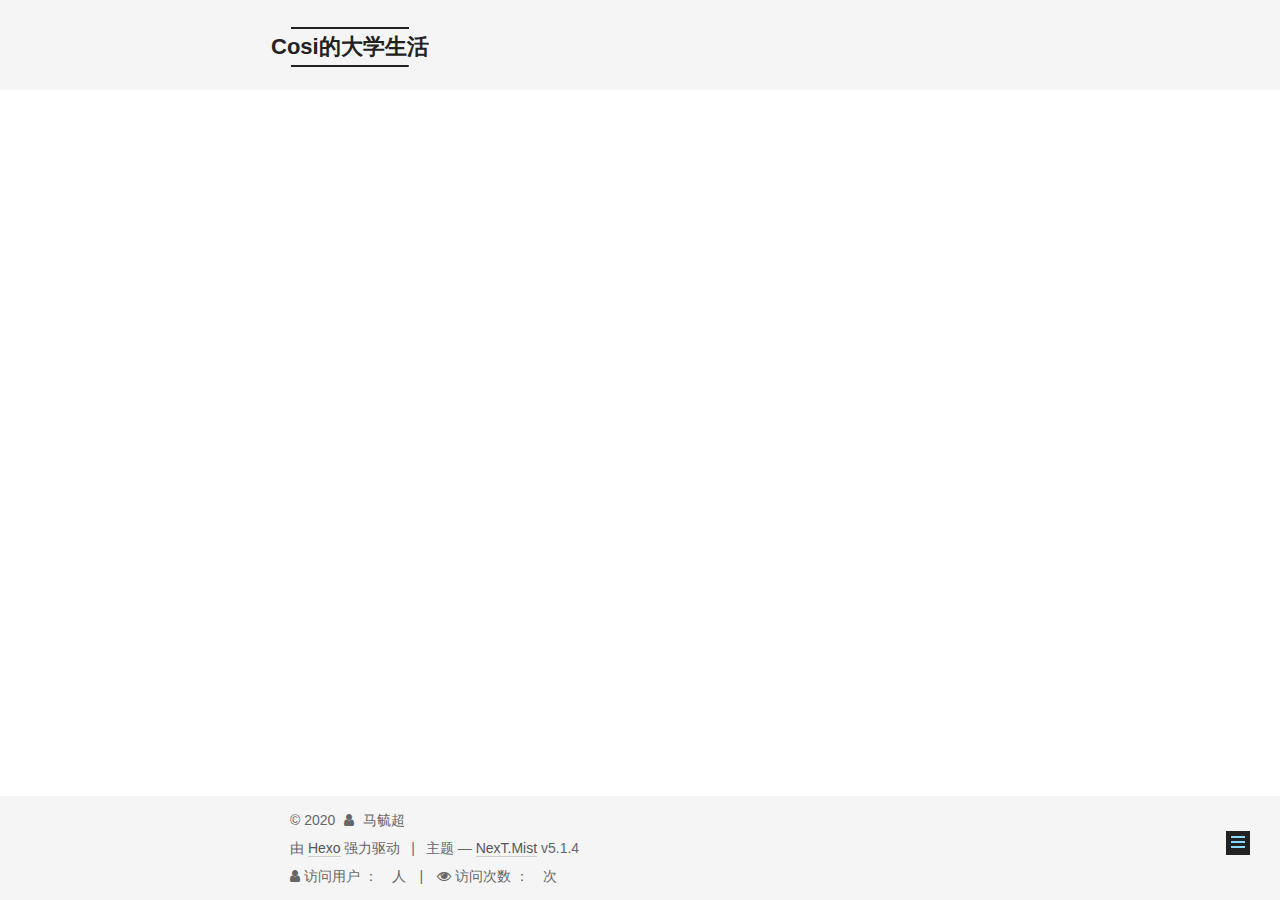
==== commit 7c881595: "Site updated: 2020-02-14 00:17:09" ====
--- a/about/index.html
+++ b/about/index.html
@@ -387,6 +387,26 @@
 
 
         
+<div class="busuanzi-count">
+  <script async src="https://dn-lbstatics.qbox.me/busuanzi/2.3/busuanzi.pure.mini.js"></script>
+
+  
+    <span class="site-uv">
+      <i class="fa fa-user"></i> 访问用户 ：
+      <span class="busuanzi-value" id="busuanzi_value_site_uv"></span>
+      人
+    </span>
+  
+
+  
+    <span class="site-pv">
+      <i class="fa fa-eye"></i> 访问次数 ：
+      <span class="busuanzi-value" id="busuanzi_value_site_pv"></span>
+      次
+    </span>
+  
+</div>
+
 
 
 
--- a/css/main.css
+++ b/css/main.css
@@ -487,8 +487,8 @@
   margin: 20px 0;
   padding: 0;
   font-size: 13px;
-  color: #4d4d4c;
-  background: #f7f7f7;
+  color: #fff;
+  background: #002451;
   line-height: 1.6;
 }
 pre,
@@ -508,7 +508,7 @@
 }
 pre code {
   padding: 0;
-  color: #4d4d4c;
+  color: #fff;
   background: none;
   text-shadow: none;
 }
@@ -531,7 +531,7 @@
 }
 .highlight figcaption {
   font-size: 1em;
-  color: #4d4d4c;
+  color: #fff;
   line-height: 1em;
   margin-bottom: 1em;
 }
@@ -545,23 +545,23 @@
 }
 .highlight figcaption a {
   float: right;
-  color: #4d4d4c;
+  color: #fff;
 }
 .highlight figcaption a:hover {
-  border-bottom-color: #4d4d4c;
+  border-bottom-color: #fff;
 }
 .highlight .gutter pre {
   padding-left: 10px;
   padding-right: 10px;
-  color: #869194;
+  color: #7285b7;
   text-align: right;
-  background-color: #eff2f3;
+  background-color: #000e20;
 }
 .highlight .code pre {
   width: 100%;
   padding-left: 10px;
   padding-right: 10px;
-  background-color: #f7f7f7;
+  background-color: #002451;
 }
 .highlight .line {
   height: 20px;
@@ -579,16 +579,16 @@
   border: none;
 }
 pre .deletion {
-  background: #fdd;
+  background: #008000;
 }
 pre .addition {
-  background: #dfd;
+  background: #800000;
 }
 pre .meta {
-  color: #8959a8;
+  color: #ebbbff;
 }
 pre .comment {
-  color: #8e908c;
+  color: #7285b7;
 }
 pre .variable,
 pre .attribute,
@@ -602,7 +602,7 @@
 pre .css .id,
 pre .css .class,
 pre .css .pseudo {
-  color: #c82829;
+  color: #ff9da4;
 }
 pre .number,
 pre .preprocessor,
@@ -611,7 +611,7 @@
 pre .params,
 pre .constant,
 pre .command {
-  color: #f5871f;
+  color: #ffc58f;
 }
 pre .ruby .class .title,
 pre .css .rules .attribute,
@@ -624,11 +624,11 @@
 pre .special,
 pre .number,
 pre .formula {
-  color: #718c00;
+  color: #d1f1a9;
 }
 pre .title,
 pre .css .hexcolor {
-  color: #3e999f;
+  color: #9ff;
 }
 pre .function,
 pre .python .decorator,
@@ -638,11 +638,11 @@
 pre .perl .sub,
 pre .javascript .title,
 pre .coffeescript .title {
-  color: #4271ae;
+  color: #bbdaff;
 }
 pre .keyword,
 pre .javascript .function {
-  color: #8959a8;
+  color: #ebbbff;
 }
 .full-image.full-image.full-image.full-image {
   border: none;
@@ -1822,7 +1822,7 @@
   width: 4px;
   height: 4px;
   border-radius: 50%;
-  background: #1178ff;
+  background: #ffa425;
 }
 .links-of-blogroll {
   font-size: 13px;
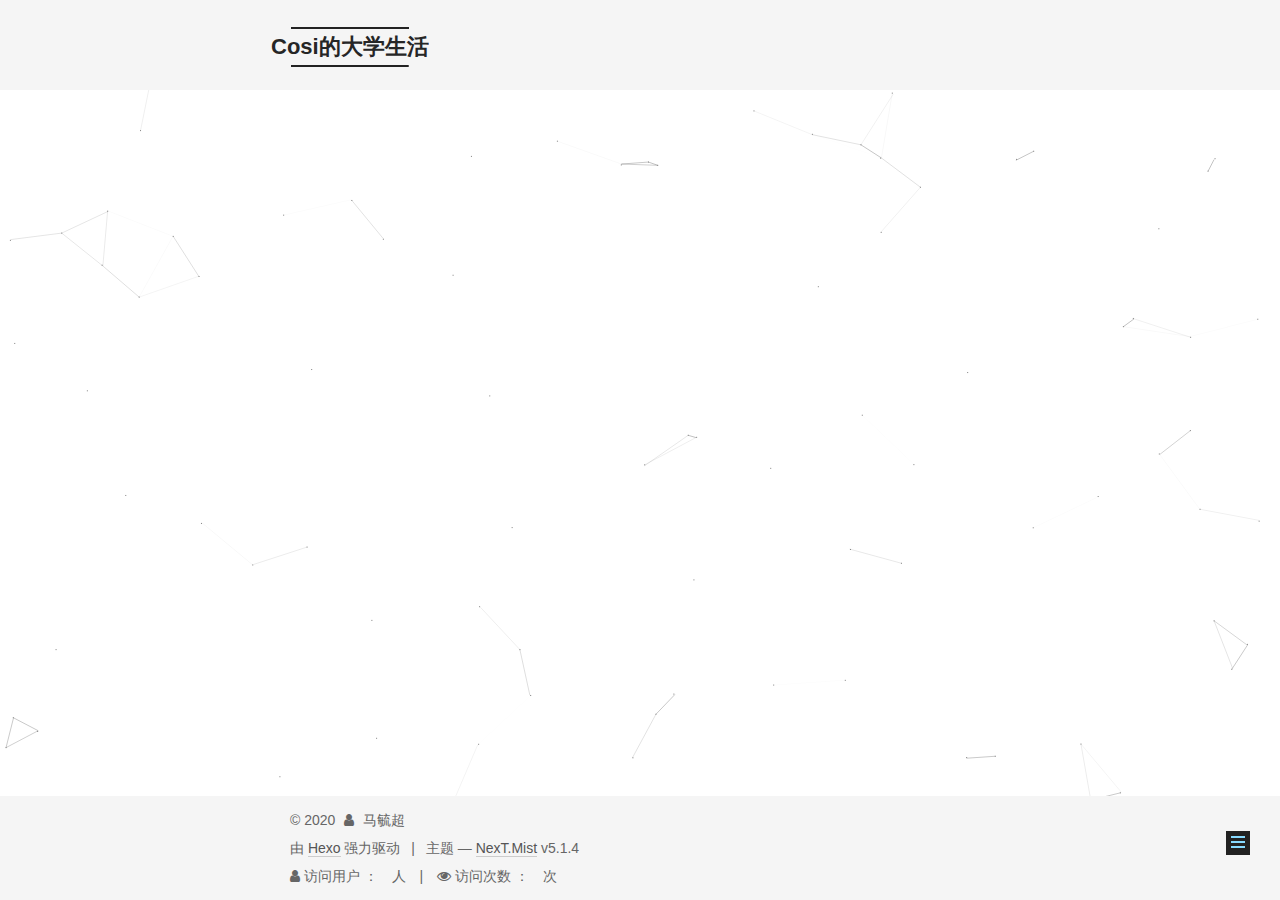
==== commit 60c59627: "Site updated: 2020-02-14 00:42:43" ====
--- a/about/index.html
+++ b/about/index.html
@@ -448,6 +448,8 @@
   
 
 
+  
+
 
 
 
@@ -486,6 +488,11 @@
   
   
     <script type="text/javascript" src="/lib/fancybox/source/jquery.fancybox.pack.js?v=2.1.5"></script>
+  
+
+  
+  
+    <script type="text/javascript" src="/lib/canvas-nest/canvas-nest.min.js"></script>
   
 
 
--- a/css/main.css
+++ b/css/main.css
@@ -1822,7 +1822,7 @@
   width: 4px;
   height: 4px;
   border-radius: 50%;
-  background: #ffa425;
+  background: #baff20;
 }
 .links-of-blogroll {
   font-size: 13px;
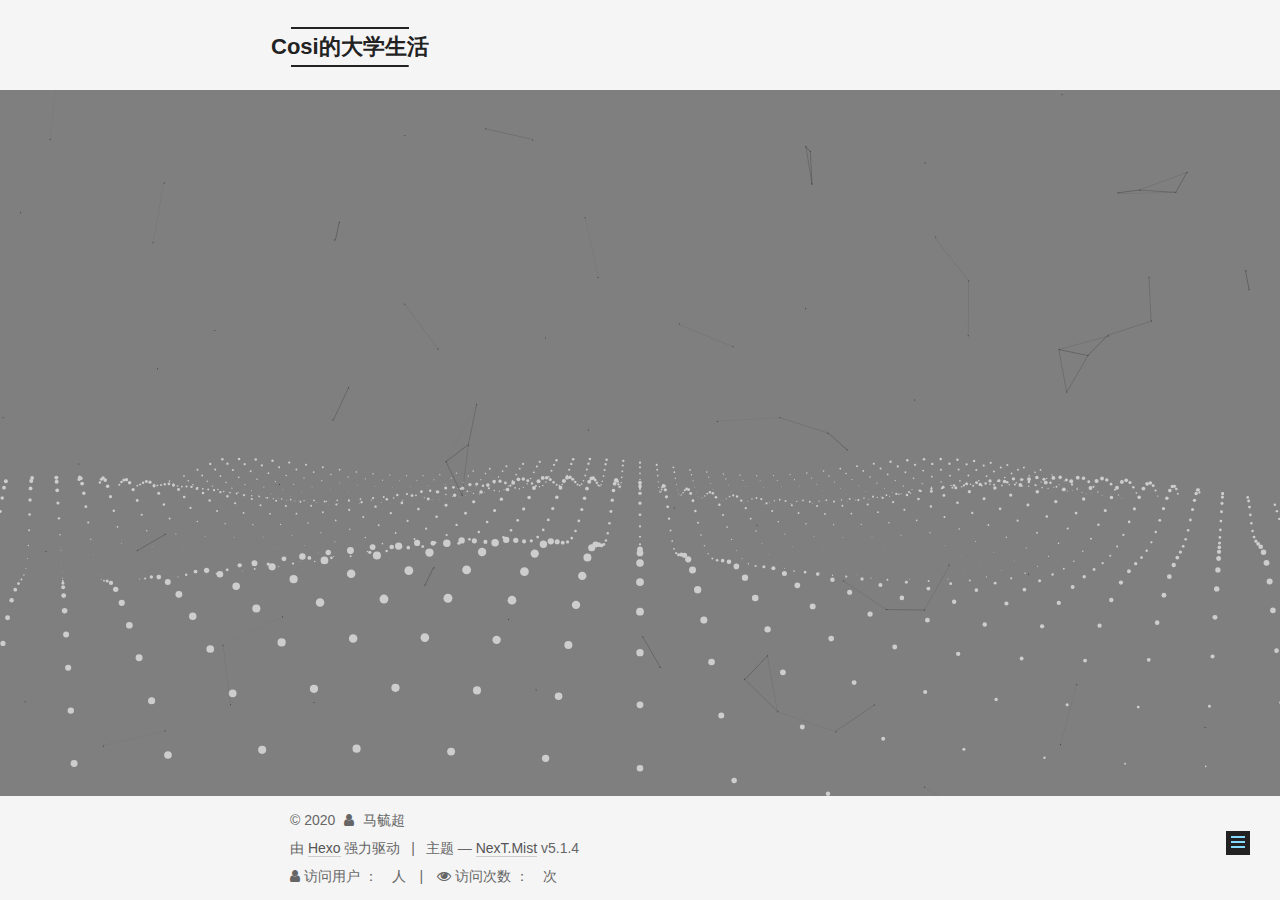
==== commit c37f9c7d: "Site updated: 2020-02-14 00:46:31" ====
--- a/about/index.html
+++ b/about/index.html
@@ -452,6 +452,9 @@
 
 
 
+  
+  
+
 
 
 
@@ -493,6 +496,16 @@
   
   
     <script type="text/javascript" src="/lib/canvas-nest/canvas-nest.min.js"></script>
+  
+
+  
+  
+    <script type="text/javascript" src="/lib/three/three.min.js"></script>
+  
+
+  
+  
+    <script type="text/javascript" src="/lib/three/three-waves.min.js"></script>
   
 
 
--- a/css/main.css
+++ b/css/main.css
@@ -1822,7 +1822,7 @@
   width: 4px;
   height: 4px;
   border-radius: 50%;
-  background: #baff20;
+  background: #85ff49;
 }
 .links-of-blogroll {
   font-size: 13px;
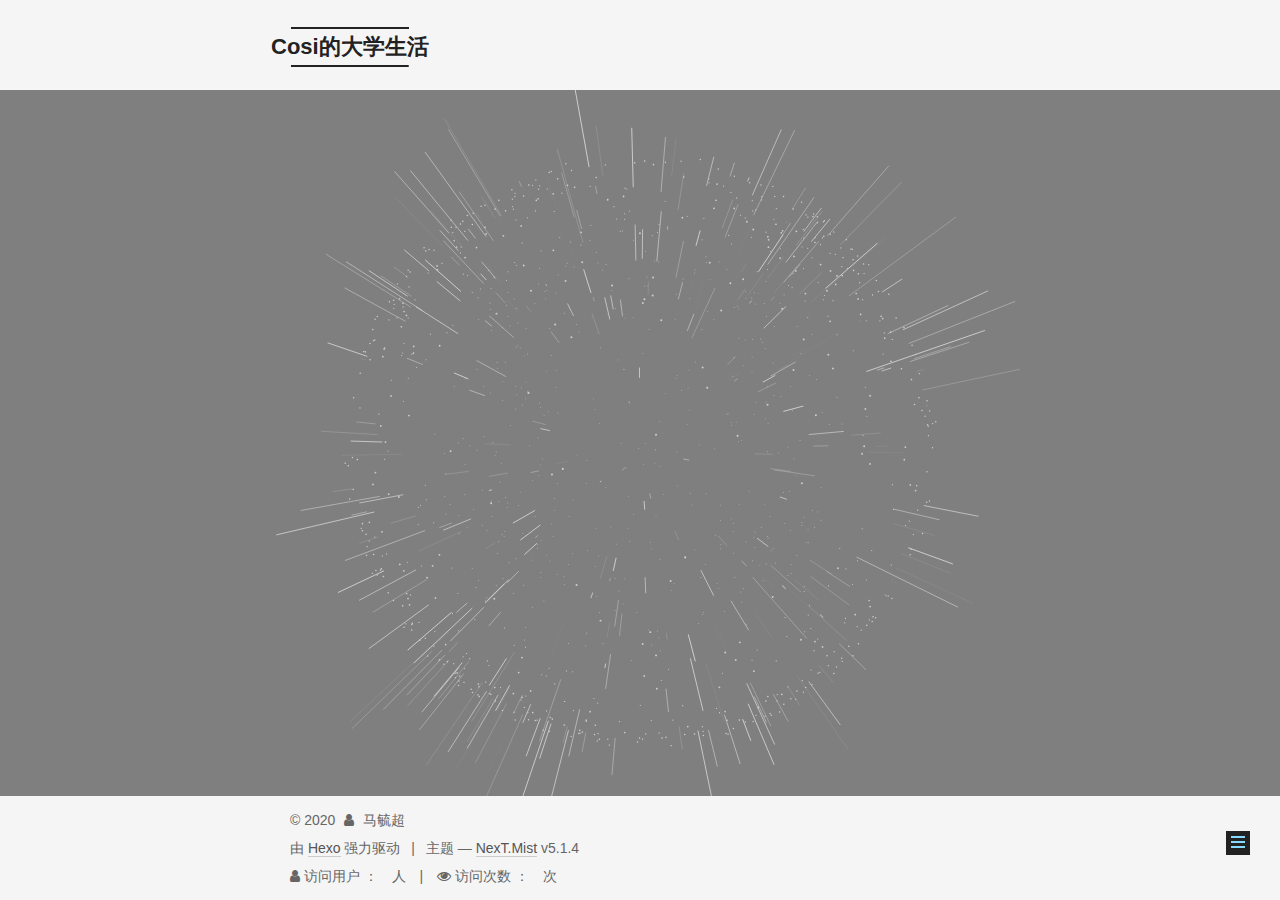
==== commit ca985ebb: "Site updated: 2020-02-14 00:52:33" ====
--- a/about/index.html
+++ b/about/index.html
@@ -448,16 +448,14 @@
   
 
 
-  
-
-
-
-  
-  
-
-
-
-
+
+
+
+
+
+
+  
+  
 
 
 
@@ -495,17 +493,12 @@
 
   
   
-    <script type="text/javascript" src="/lib/canvas-nest/canvas-nest.min.js"></script>
-  
-
-  
-  
     <script type="text/javascript" src="/lib/three/three.min.js"></script>
   
 
   
   
-    <script type="text/javascript" src="/lib/three/three-waves.min.js"></script>
+    <script type="text/javascript" src="/lib/three/canvas_sphere.min.js"></script>
   
 
 
--- a/css/main.css
+++ b/css/main.css
@@ -1822,7 +1822,7 @@
   width: 4px;
   height: 4px;
   border-radius: 50%;
-  background: #85ff49;
+  background: #94ffd9;
 }
 .links-of-blogroll {
   font-size: 13px;
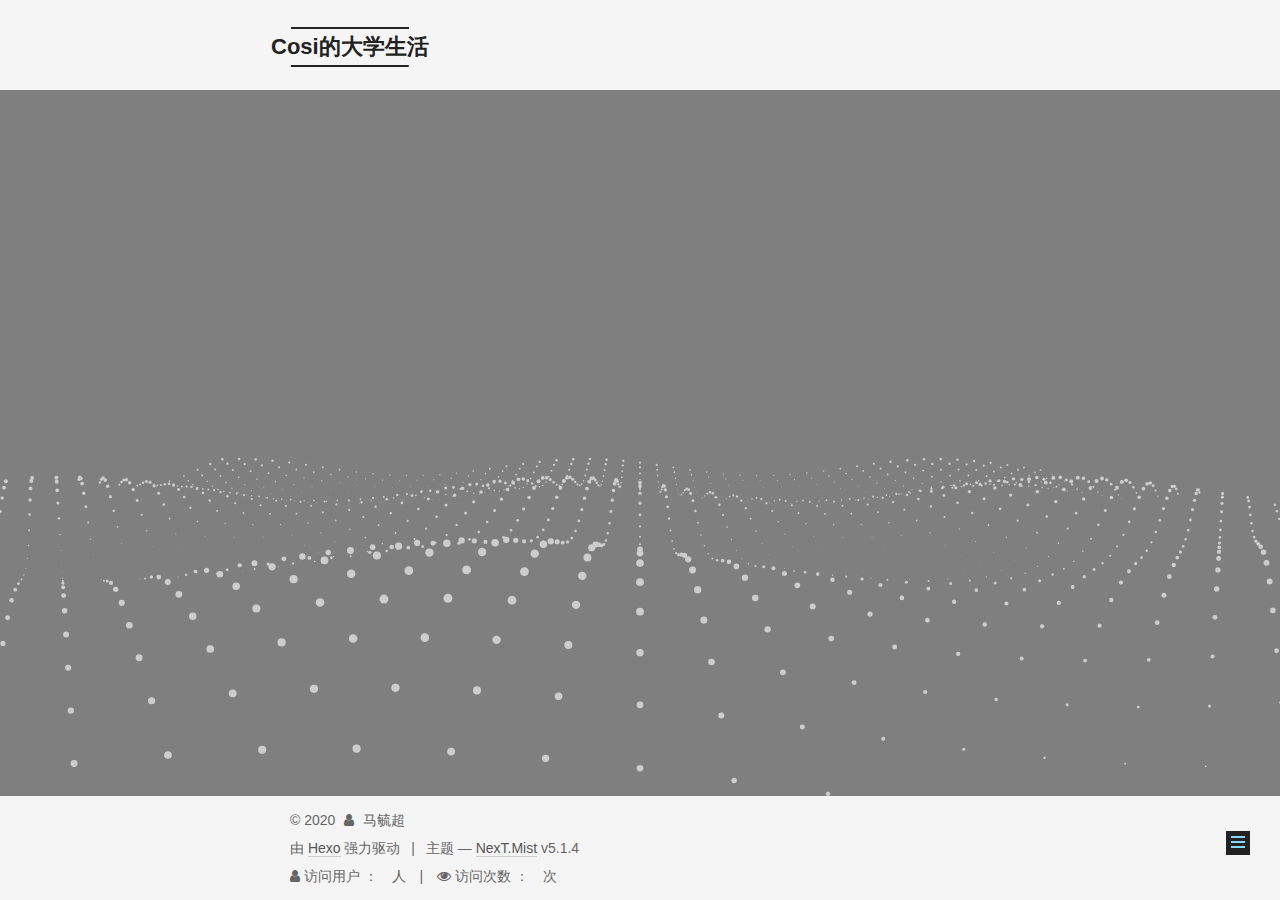
==== commit 831113af: "Site updated: 2020-02-14 00:54:05" ====
--- a/about/index.html
+++ b/about/index.html
@@ -450,12 +450,12 @@
 
 
 
-
-
-
-
-  
-  
+  
+  
+
+
+
+
 
 
 
@@ -498,7 +498,7 @@
 
   
   
-    <script type="text/javascript" src="/lib/three/canvas_sphere.min.js"></script>
+    <script type="text/javascript" src="/lib/three/three-waves.min.js"></script>
   
 
 
--- a/css/main.css
+++ b/css/main.css
@@ -1822,7 +1822,7 @@
   width: 4px;
   height: 4px;
   border-radius: 50%;
-  background: #94ffd9;
+  background: #ee0f8b;
 }
 .links-of-blogroll {
   font-size: 13px;
